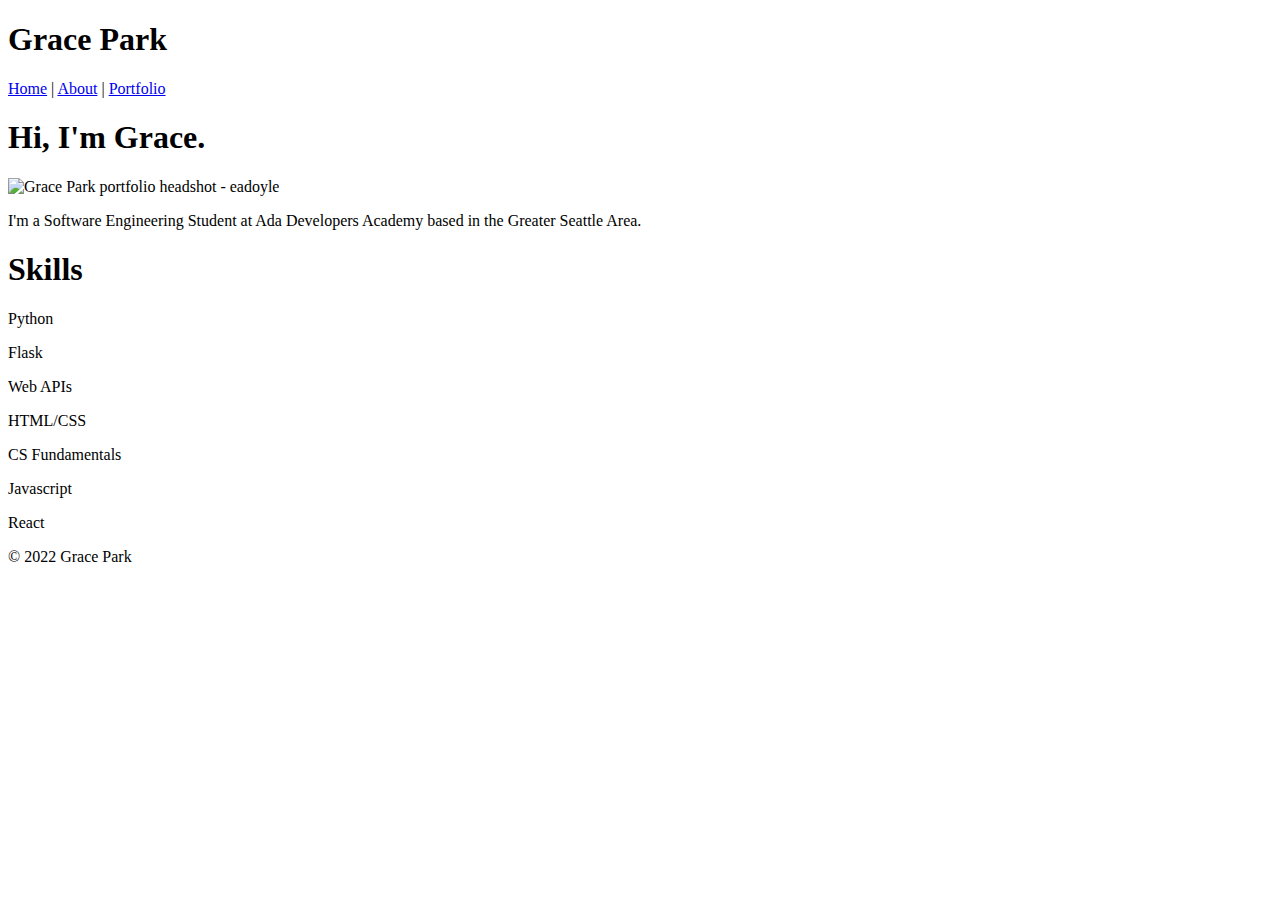
==== about.html @ 756226cb "Moved html files to root" ====
<!DOCTYPE html>
<html lang="en">
    <head>
      <meta charset="UTF-8">
      <meta http-equiv="X-UA-Compatible" content="IE=edge">
      <meta name="viewport" content="width=device-width, initial-scale=1.0">
      <title>Home | Grace Park</title>
      <link href="../stylesheets/index.css" rel="stylesheet">
    </head>

    <body class="container">

    <header><h1 class="header-title">Grace Park</h1></header>

      <nav> 
        <a href="index.html">Home</a> | 
        <a href="about.html">About</a> |
        <a href="portfolio.html">Portfolio</a>
      </nav>
      
      <main>
        <section>
          <h1>Hi, I'm Grace.</h1>
          <img id="gp" alt="Grace Park portfolio headshot - eadoyle" src="/assets/image0.jpg"/>
          <p>I'm a Software Engineering Student at Ada Developers Academy based in the Greater Seattle Area.</p>
          <p></p>
        
        </section>
        <section>
          <h1>Skills</h1>
          <p>Python</p>
          <p></p> 
          <p>Flask</p>
          <p>Web APIs</p>
          <p>HTML/CSS</p>
          <p>CS Fundamentals</p>
          <p>Javascript</p>
          <p>React</p>
        </section>

      </main>

      <footer>
          &copy; 2022 Grace Park
      </footer>

    </body>

</html>
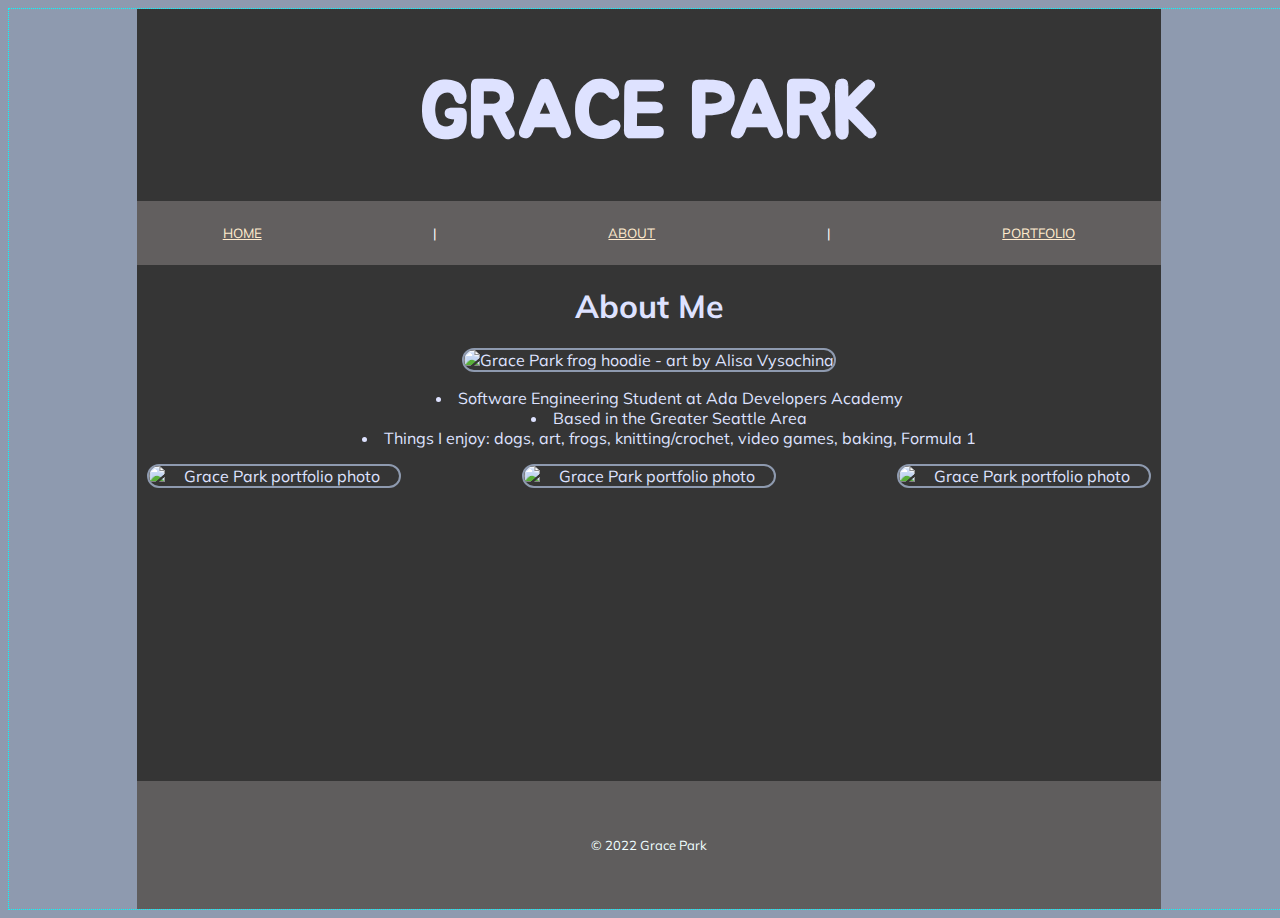
==== commit 8da0b5e0: "Added html and css to pages" ====
--- a/about.html
+++ b/about.html
@@ -4,13 +4,13 @@
       <meta charset="UTF-8">
       <meta http-equiv="X-UA-Compatible" content="IE=edge">
       <meta name="viewport" content="width=device-width, initial-scale=1.0">
-      <title>Home | Grace Park</title>
-      <link href="../stylesheets/index.css" rel="stylesheet">
+      <title>About | Grace Park</title>
+      <link href="../stylesheets/about.css" rel="stylesheet">
     </head>
 
     <body class="container">
 
-    <header><h1 class="header-title">Grace Park</h1></header>
+      <header><h1 class="header-title">Grace Park</h1></header>
 
       <nav> 
         <a href="index.html">Home</a> | 
@@ -18,27 +18,35 @@
         <a href="portfolio.html">Portfolio</a>
       </nav>
       
+
+
+
       <main>
+        <h1>About Me</h1>
+
+
         <section>
-          <h1>Hi, I'm Grace.</h1>
-          <img id="gp" alt="Grace Park portfolio headshot - eadoyle" src="/assets/image0.jpg"/>
-          <p>I'm a Software Engineering Student at Ada Developers Academy based in the Greater Seattle Area.</p>
-          <p></p>
-        
-        </section>
-        <section>
-          <h1>Skills</h1>
-          <p>Python</p>
-          <p></p> 
-          <p>Flask</p>
-          <p>Web APIs</p>
-          <p>HTML/CSS</p>
-          <p>CS Fundamentals</p>
-          <p>Javascript</p>
-          <p>React</p>
+          <img id=gpfrog alt="Grace Park frog hoodie - art by Alisa Vysochina" src="../assets/gpfrog.png"/></div>
+          <ul>
+            <li>Software Engineering Student at Ada Developers Academy</li>
+            <li>Based in the Greater Seattle Area</li>
+            <li>Things I enjoy: dogs, art, frogs, knitting/crochet, video games, baking, Formula 1 </li>
+
+          </ul>
         </section>
 
+        <section class="image-container">
+
+        <img class="image" alt="Grace Park portfolio photo" src="../assets/IMG_6373.jpg"/>
+        <img class="image" alt="Grace Park portfolio photo" src="../assets/IMG_8951.jpg"/>
+        <img class="image" alt="Grace Park portfolio photo" src="../assets/img_8020.jpg"/>
+
+        </section>
+
+
       </main>
+
+
 
       <footer>
           &copy; 2022 Grace Park
--- a/stylesheets/about.css
+++ b/stylesheets/about.css
@@ -0,0 +1,119 @@
+@import url('https://fonts.googleapis.com/css?family=Muli');
+@import url('http://fonts.googleapis.com/css?family=Roboto');
+@import url('https://fonts.googleapis.com/css2?family=Barlow&display=swap');
+@import url('https://fonts.googleapis.com/css2?family=Jua&display=swap');
+
+.container {
+    border: 1px;
+    border-color:cyan;
+    border-style: dotted;
+    display: grid;
+    width: 100vw;
+    min-height: 100vh;
+    grid-template-rows: 15vw 5vw auto 10vw;
+    grid-template-columns: 10vw 80vw 10vw;
+}
+
+body {
+    font-family: Muli, sans-serif;
+    color:aliceblue;
+    background-color: #8e9aaf;
+}
+
+header{
+    grid-row: 1;
+    grid-column: 2;
+    background-color: #353535;
+    color: #dee2ff;
+    text-align: center;
+}
+
+.header-title {
+    font-family: Jua, sans-serif;
+    font-size: 5em;
+    font-weight: bolder;
+    text-transform: uppercase;
+}
+
+nav {
+    grid-row: 2;
+    grid-column: 2;
+    display: flex;
+    flex-wrap: wrap;
+    justify-content: space-around;
+    align-items: center;
+    background-color: #625f5f;
+    border: 1px;
+    border-color: aliceblue;
+    color: white;
+    font-size: smaller;
+    text-transform: uppercase;
+}
+
+
+main {
+    grid-row: 3;
+    grid-column: 2;
+    align-items: center;
+    text-align: center;
+    background-color: #353535;
+    color:#dee2ff;
+}
+
+section {
+    margin: 10px;
+}
+
+.image-container{
+    display: flex;
+    flex-wrap: wrap;
+    justify-content: space-between;
+    align-items: center;
+}
+.image {
+    width: 250px;
+    height: auto;
+    border: solid 2px #8e9aaf;
+	border-radius: 0.8rem;
+}
+
+footer {
+    grid-row: 4;
+    grid-column: 2;
+    display: flex;
+    align-items: center;
+    justify-content: center;
+    flex-direction: column;
+    color:azure;
+    text-align: center;
+    font-size: small;
+    background-color: #5f5d5d;
+}
+
+h1, h2 {
+    text-align: center;
+}
+
+a:hover {
+    color: #c63baa;
+}
+
+a:visited {
+    color:cadetblue;
+}
+
+a {
+    color:blanchedalmond;
+    text-decoration: underline;
+}
+
+ul {
+list-style-position: inside;
+}
+
+#gpfrog {
+    width: 250px;
+    height: auto;
+    border: solid 2px #8e9aaf;
+	border-radius: 0.8rem;
+}
